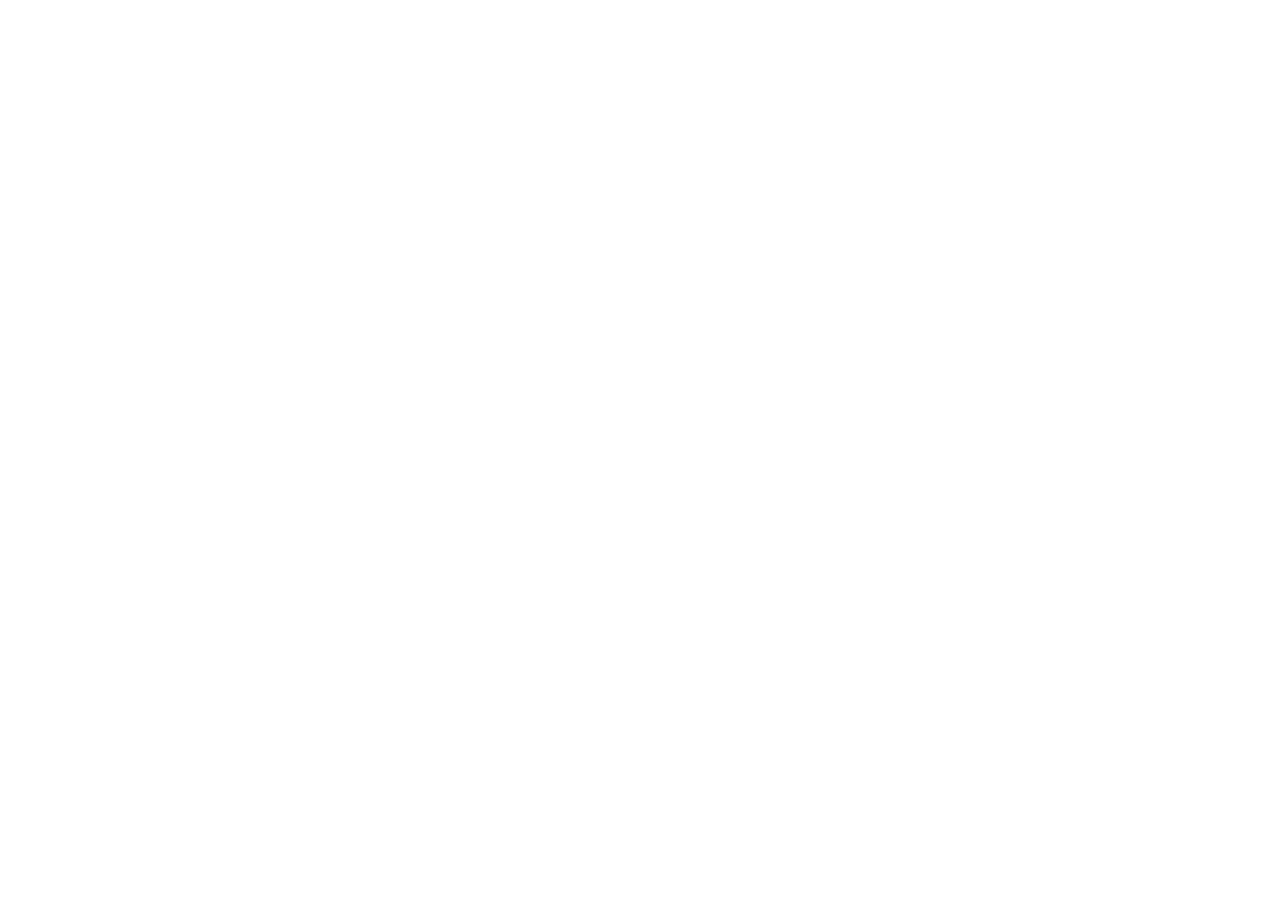
==== 02/index.html @ 7582cfc5 "folder 02 and index.html added" ====
<!DOCTYPE html>
<html>
<head>
    <meta charset="utf-8" />
    <meta http-equiv="X-UA-Compatible" content="IE=edge">
    <title>Page Title</title>
    <meta name="viewport" content="width=device-width, initial-scale=1">
    <link rel="stylesheet" type="text/css" media="screen" href="main.css" />
    <script src="main.js"></script>
</head>
<body>

    
    
</body>
</html>
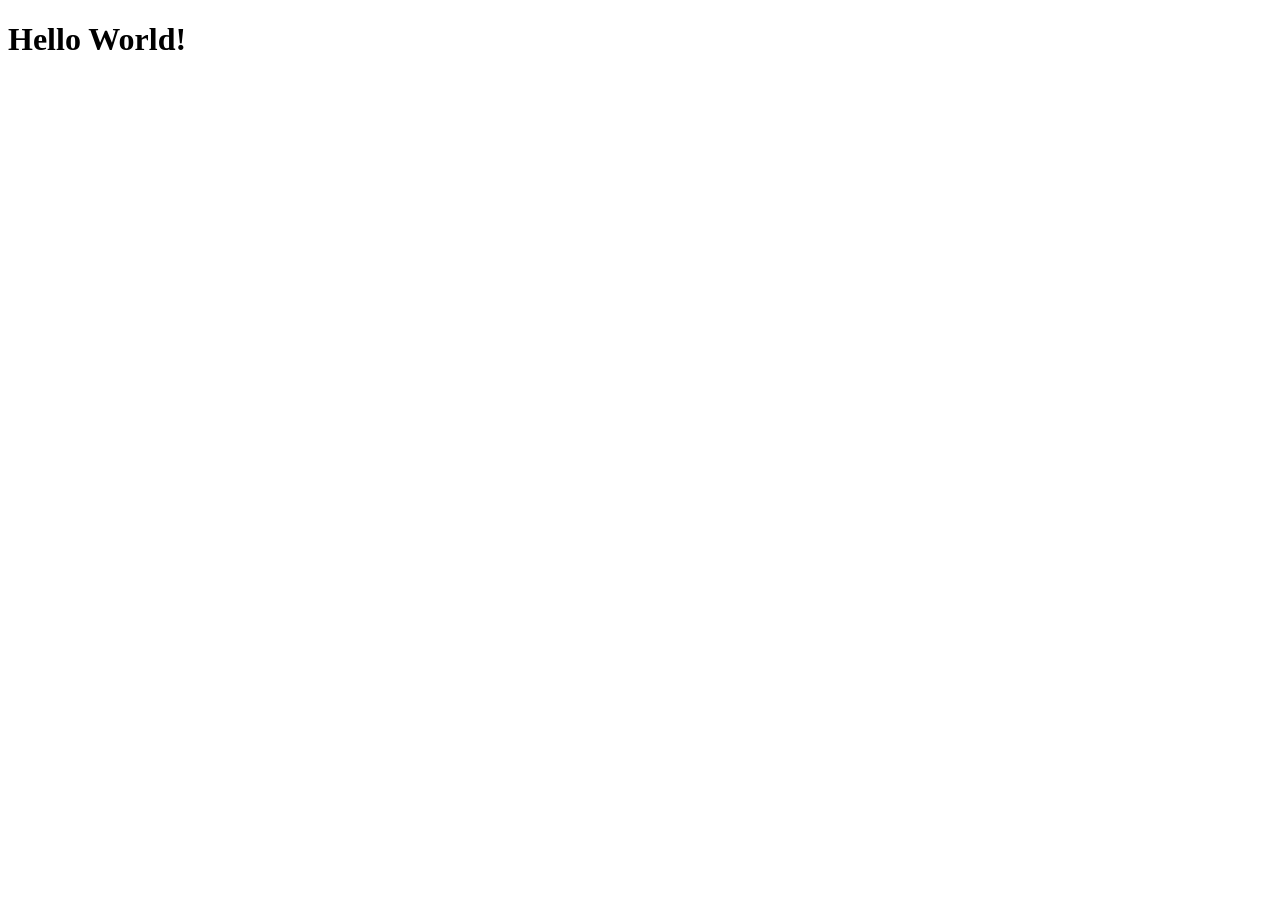
==== commit d00ea31d: "h1 added" ====
--- a/02/index.html
+++ b/02/index.html
@@ -10,7 +10,7 @@
 </head>
 <body>
 
-    
+        <h1>Hello World!</h1>
     
 </body>
 </html>
